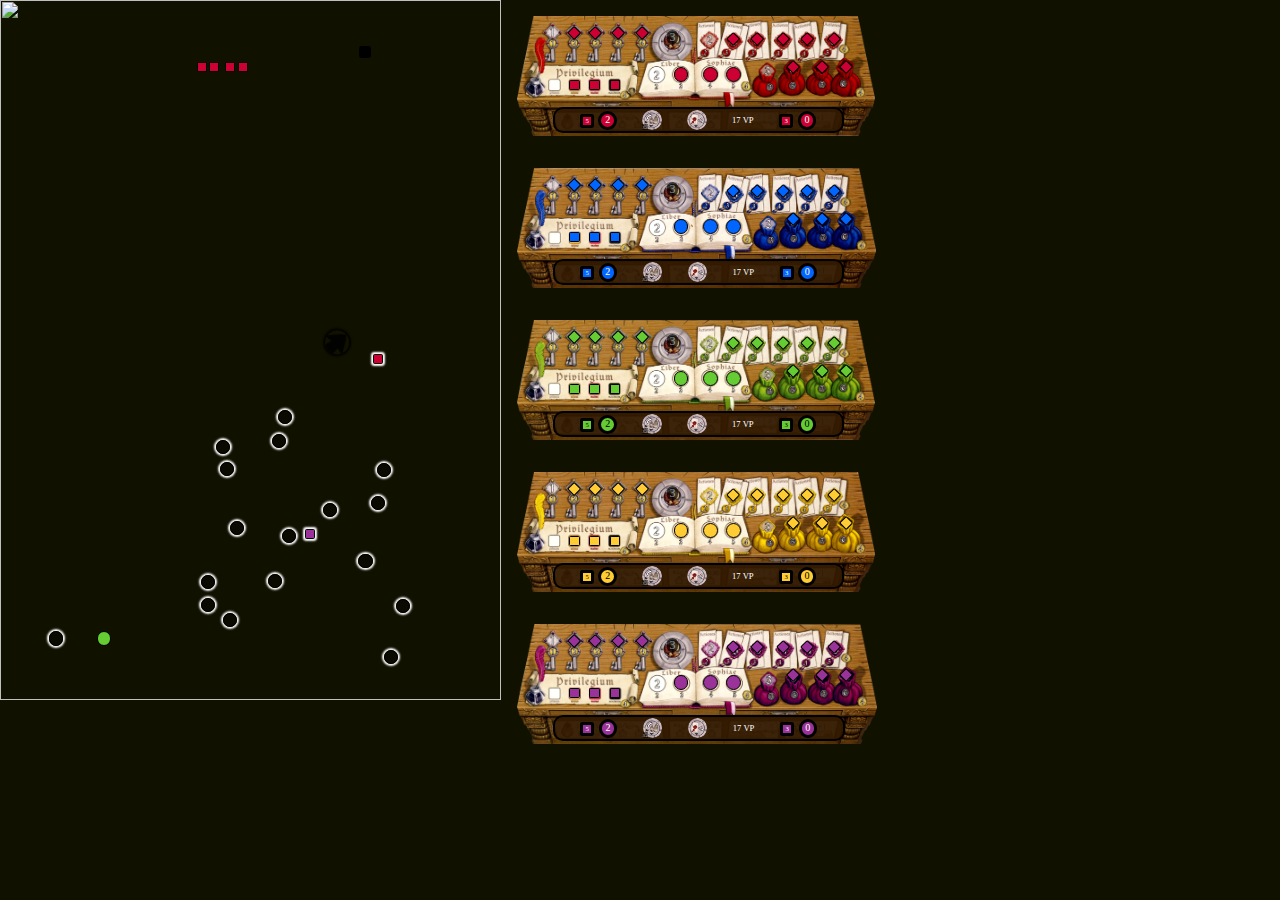
==== ht-hs/ui/index.html @ 545533ce "Fix editor, and upadte with current map structure" ====
<html>
<head>
<link rel="stylesheet" href="style.css">
<script src="ask.js"></script>
<script src="workers.js"></script>
<script src="bonus.js"></script>
<script src="playerBoard.js"></script>
<script src="board.js"></script>
<script src="map/britannia_23.js"></script>
<script src="map/britannia_45.js"></script>
<script src="map/ht_45.js"></script>
<script src="map/ht_23.js"></script>
<script src="map/east.js"></script>
<script src="map/layout.js"></script>
<script src="main.js"></script>
</head>
<body id="main" onload="main()"></body></html>
</html>
---- ht-hs/ui/style.css ----
body {
  background-color: #110;
  height: 100%;
  width: 100%;
  padding: 0;
  margin: 0;
}

.board {
  padding: 0;
  float: left;
  position: relative;
  z-index: 0;
  user-select: none;
}

.board-img {
  position: absolute;
  height: 100%;
  user-select: none;
}

.fullMarker {
  display: inline-block;
  background-color: black;
  position: absolute;
  border-radius: 20%;
}


@keyframes pulse {
  from { color: #000; }
  to   { color: #fff; }
}

.question {
  box-shadow: 0 0 2px 2px;
  cursor: pointer;
  animation-name: pulse;
  animation-duration: 5s;
  animation-iteration-count: infinite;
  animation-direction: alternate;
}

.question.new {
  background-color: rgba(0,0,0,0.4);
}

.question:hover {
  box-shadow: 0 0 4px 4px;
}



/* -------------------------------------------------------------------------- */
.bonus {
  z-index: 5;
  position: relative;
  display: inline-block;
  border-radius: 100%;
}

.question.bonus {
  background-color: rgba(0,0,0,0);
  opacity: 0.85;
}

.bonus:hover {
  transform: scale(2);
  z-index: 7;
}
/* -------------------------------------------------------------------------- */

/* -------------------------------------------------------------------------- */

.worker {
  z-index: 5;
  position: relative;
  border: solid black;
  text-align: center;
  display: inline-block;
}


.cube {
  border-radius: 15%;
}

.disc {
  border-radius: 100%;
}

/* -------------------------------------------------------------------------- */

.player {
  user-select: none;
  display: inline-block;
  padding: 0;
  margin: 1em;
  background-color: rgba(0,0,0,0);
  position: relative;
}

.player-board {
  height: 100%;
}

.player-bar {
  background-color: rgba(50,25,0,0.95);
  width: 80%;
  z-index: 1;
  position: absolute;
  border-radius: 10px;
  border: 2px solid black;
  display: flex;
  justify-content: space-evenly;
  align-items: center;
  color: #fff;
}


.blue   { background-color: #06f; color: #fff; }
.red    { background-color: #c03; color: #fff; }
.yellow { background-color: #fc3; color: #000; }
.green  { background-color: #6c3; color: #000; }
.purple { background-color: #939; color: #fff; }


.bonus-multiplier {
  position:absolute;
  z-index: 6;
  color: #999;
  background-color: rgba(0,0,0,0.5);
  left: 0px;
  bottom: 0px;
  font-style: italic;
}

.bonus-spent {
  display: inline-block;
  position: absolute;
  z-index: 1;
  color: #fff;
  background-image: url('img/token/back.png');
  background-repeat: no-repeat;
  background-size: contain;
  text-align: center;
}

.bonus-spent span {
  color: #999;
  background-color: rgba(0,0,0,0.7);
  padding-left: 0.2em;
  padding-right: 0.2em;
  border-radius: 10px;
}

.player-sep {
  display: inline-block;
}

.player-box {
  position: relative;
  display: inline-box;
  text-align: center;
  z-index: 5;
}
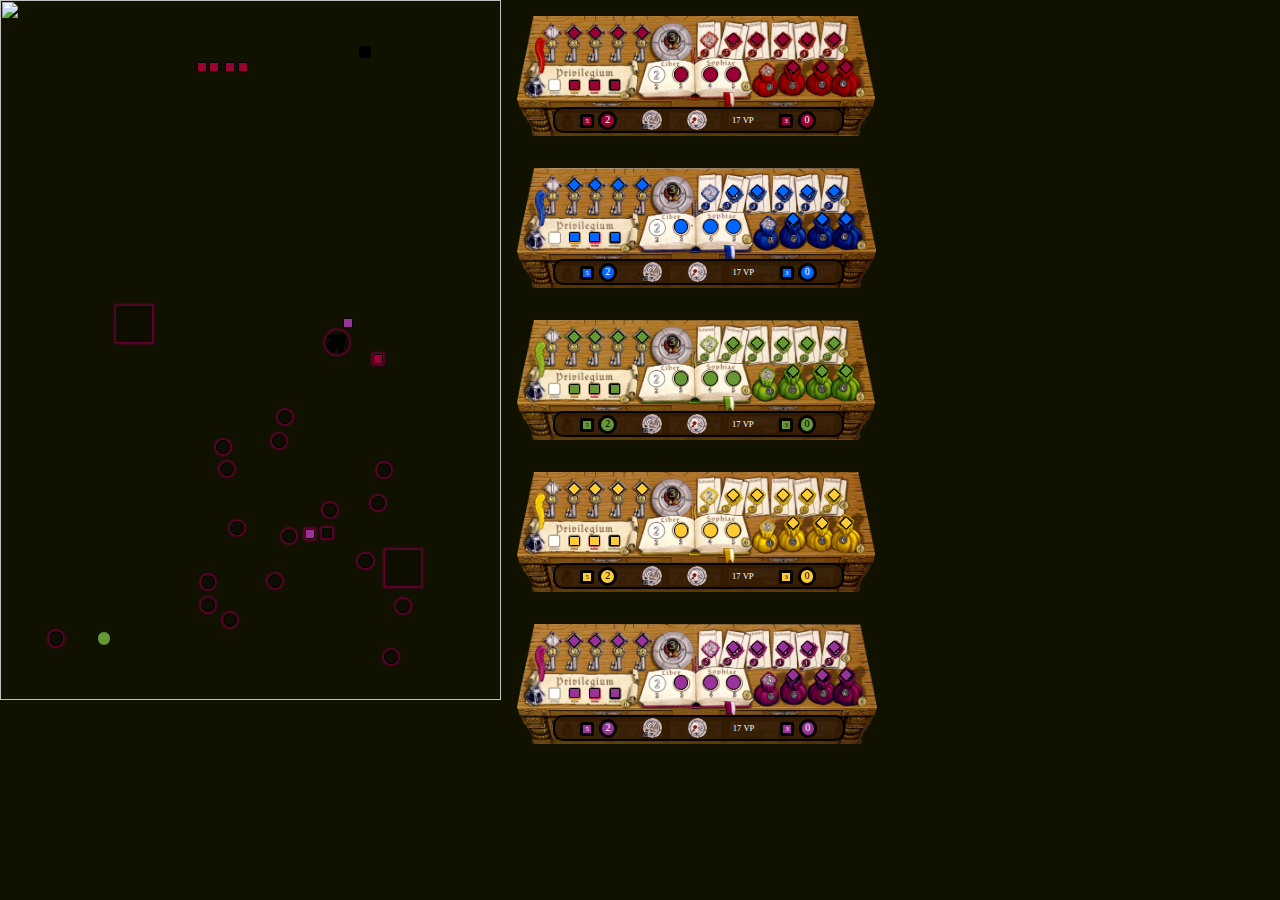
==== commit 8ef135ee: "Start connecting UI with model" ====
--- a/ht-hs/ui/index.html
+++ b/ht-hs/ui/index.html
@@ -1,6 +1,7 @@
 <html>
 <head>
 <link rel="stylesheet" href="style.css">
+<script src="sock.js"></script>
 <script src="ask.js"></script>
 <script src="workers.js"></script>
 <script src="bonus.js"></script>
--- a/ht-hs/ui/style.css
+++ b/ht-hs/ui/style.css
@@ -27,23 +27,33 @@
   border-radius: 20%;
 }
 
+.upgrade-action {
+  position: absolute;
+}
+
 
 @keyframes pulse {
-  from { color: #000; }
-  to   { color: #fff; }
+  from { background-color: rgba(255,255,255,0);   color: #000; }
+  to   { background-color: rgba(0,0,0,0.5);       color: #fff; }
 }
 
 .question {
   box-shadow: 0 0 2px 2px;
   cursor: pointer;
+  color: #603 !important;
+/*
   animation-name: pulse;
-  animation-duration: 5s;
+  animation-duration: 1s;
   animation-iteration-count: infinite;
-  animation-direction: alternate;
+  animation-direction: alternate; */
 }
 
 .question.new {
-  background-color: rgba(0,0,0,0.4);
+  background-color: rgba(0,0,0,0.2);
+}
+
+.question.new:hover {
+  background-color: rgba(0,0,0,0);
 }
 
 .question:hover {
@@ -61,7 +71,6 @@
 }
 
 .question.bonus {
-  background-color: rgba(0,0,0,0);
   opacity: 0.85;
 }
 
@@ -118,11 +127,10 @@
   color: #fff;
 }
 
-
 .blue   { background-color: #06f; color: #fff; }
-.red    { background-color: #c03; color: #fff; }
+.red    { background-color: #903; color: #fff; }
 .yellow { background-color: #fc3; color: #000; }
-.green  { background-color: #6c3; color: #000; }
+.green  { background-color: #693; color: #000; }
 .purple { background-color: #939; color: #fff; }
 
 
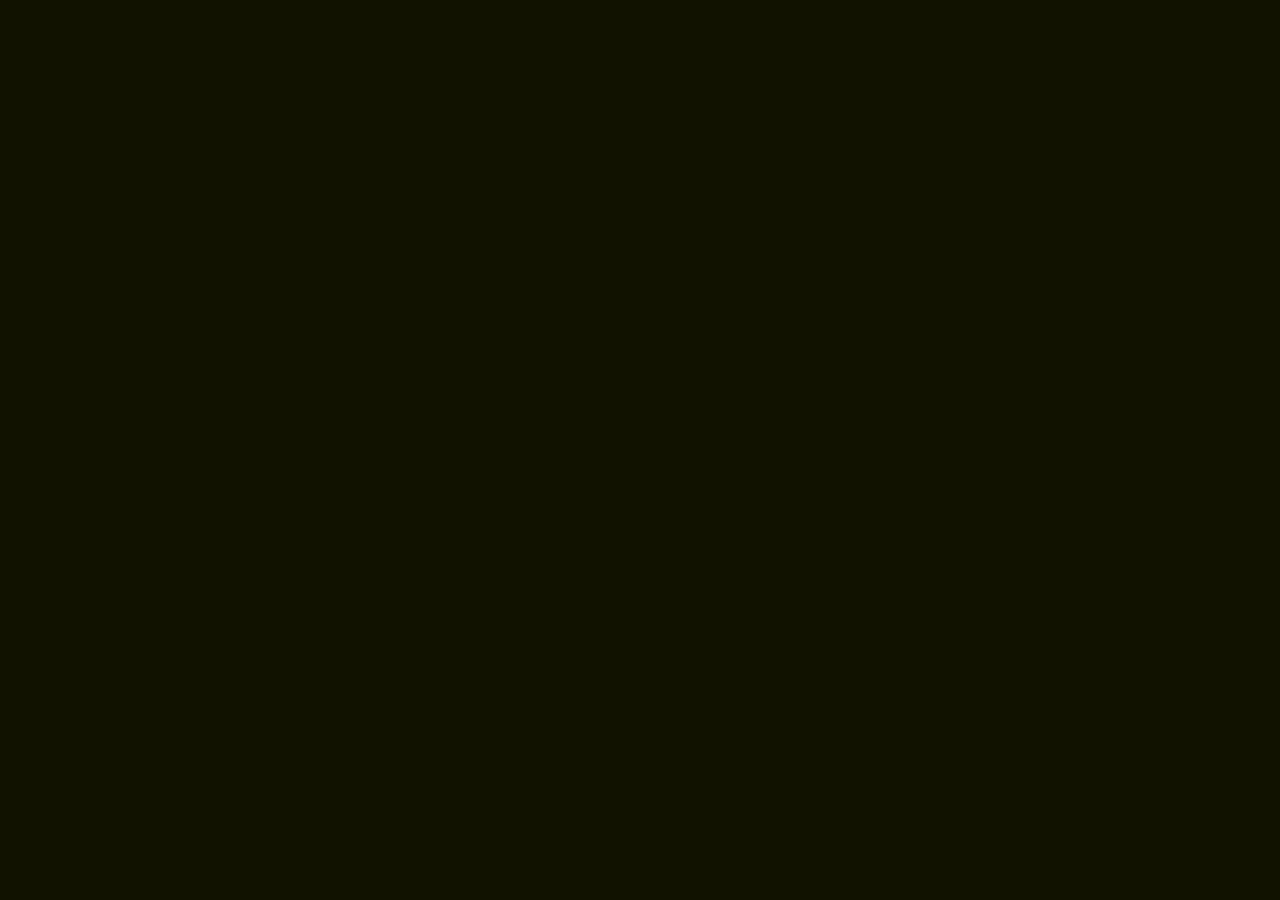
==== commit 8bc7a9c1: "Switch to drawing data from server" ====
--- a/ht-hs/ui/index.html
+++ b/ht-hs/ui/index.html
@@ -1,7 +1,6 @@
 <html>
 <head>
 <link rel="stylesheet" href="style.css">
-<script src="sock.js"></script>
 <script src="ask.js"></script>
 <script src="workers.js"></script>
 <script src="bonus.js"></script>
@@ -14,6 +13,7 @@
 <script src="map/east.js"></script>
 <script src="map/layout.js"></script>
 <script src="main.js"></script>
+<script src="sock.js"></script>   <!-- should be late -->
 </head>
 <body id="main" onload="main()"></body></html>
 </html>
--- a/ht-hs/ui/style.css
+++ b/ht-hs/ui/style.css
@@ -114,6 +114,33 @@
   height: 100%;
 }
 
+.player-label {
+  border-radius: 3px;
+  border: 1px solid black;
+  padding-left: 0.2em;
+  padding-right: 0.2em;
+  color: black;
+  position: absolute;
+  right: 0;
+  top: -0.5ex;
+}
+
+.player-active {
+  box-shadow: 0 0 2px 2px #fff;
+}
+
+.player-active-box {
+  position: absolute;
+  left: 0;
+  bottom: 0;
+  background-color: white;
+  color: black;
+  border-top: 1px solid black;
+  border-right: 1px solid black;
+  padding-right: 0.2em;
+  border-top-right-radius: 5px;
+}
+
 .player-bar {
   background-color: rgba(50,25,0,0.95);
   width: 80%;
@@ -130,7 +157,7 @@
 .blue   { background-color: #06f; color: #fff; }
 .red    { background-color: #903; color: #fff; }
 .yellow { background-color: #fc3; color: #000; }
-.green  { background-color: #693; color: #000; }
+.green  { background-color: #8b3; color: #000; }
 .purple { background-color: #939; color: #fff; }
 
 
